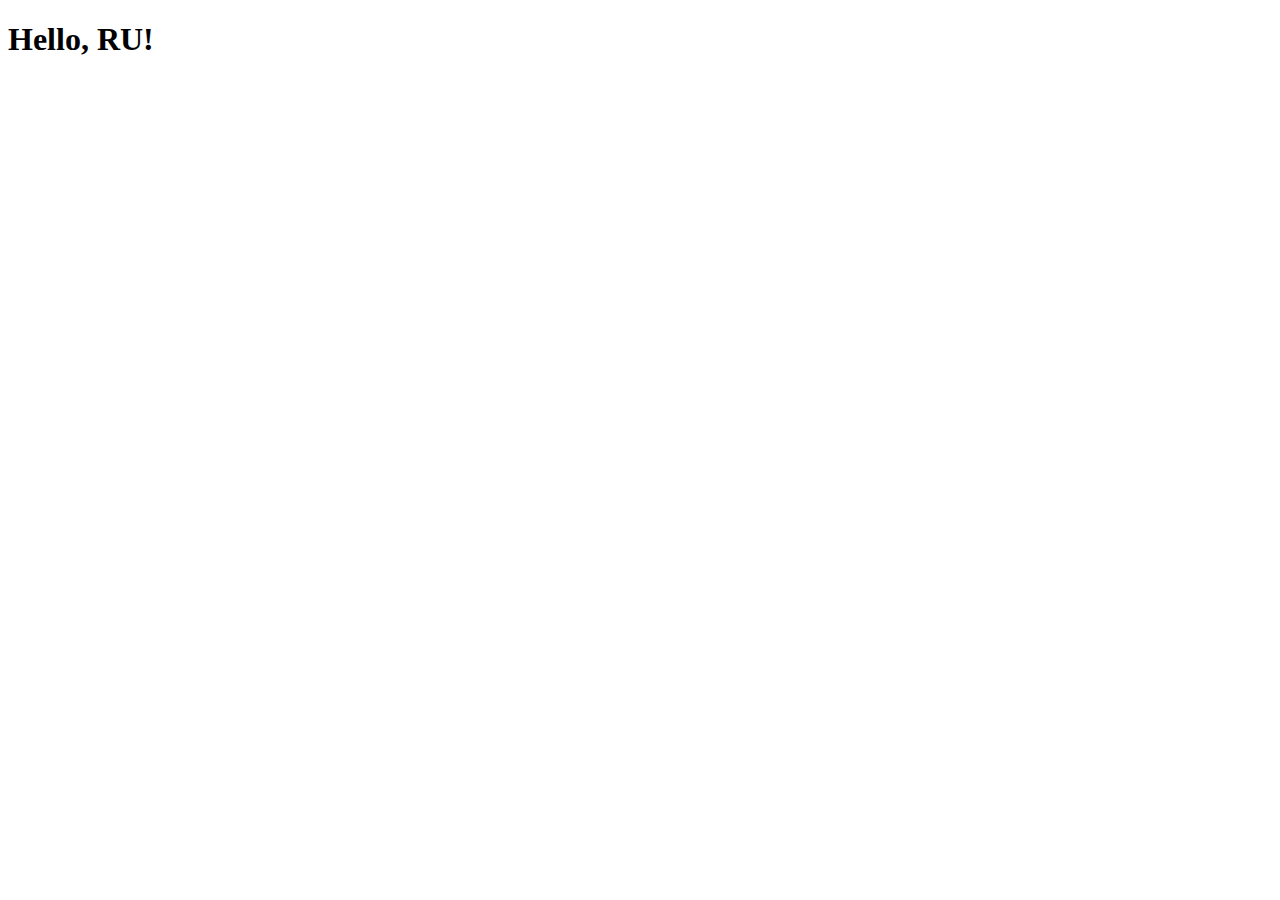
==== public/index.html @ 27c14133 "Bootstrap starter template" ====
<!doctype html>
<html lang="en">
<head>
    <!-- Required meta tags -->
    <meta charset="utf-8">
    <meta name="viewport" content="width=device-width, initial-scale=1, shrink-to-fit=no">

    <!-- Bootstrap CSS - Place before other stylesheets -->
    <link rel="stylesheet" href="https://stackpath.bootstrapcdn.com/bootstrap/4.1.1/css/bootstrap.min.css" integrity="sha384-WskhaSGFgHYWDcbwN70/dfYBj47jz9qbsMId/iRN3ewGhXQFZCSftd1LZCfmhktB" crossorigin="anonymous">

    <title>Hello, world!</title>
</head>
<body>
    <h1>Hello, RU!</h1>


    <!-- Optional JavaScript -->
    <!-- jQuery first, then Popper.js, then Bootstrap JS -->
    <script src="https://code.jquery.com/jquery-3.3.1.slim.min.js" integrity="sha384-q8i/X+965DzO0rT7abK41JStQIAqVgRVzpbzo5smXKp4YfRvH+8abtTE1Pi6jizo" crossorigin="anonymous"></script>
    <script src="https://cdnjs.cloudflare.com/ajax/libs/popper.js/1.14.3/umd/popper.min.js" integrity="sha384-ZMP7rVo3mIykV+2+9J3UJ46jBk0WLaUAdn689aCwoqbBJiSnjAK/l8WvCWPIPm49" crossorigin="anonymous"></script>
    <script src="https://stackpath.bootstrapcdn.com/bootstrap/4.1.1/js/bootstrap.min.js" integrity="sha384-smHYKdLADwkXOn1EmN1qk/HfnUcbVRZyYmZ4qpPea6sjB/pTJ0euyQp0Mk8ck+5T" crossorigin="anonymous"></script>
</body>
</html>
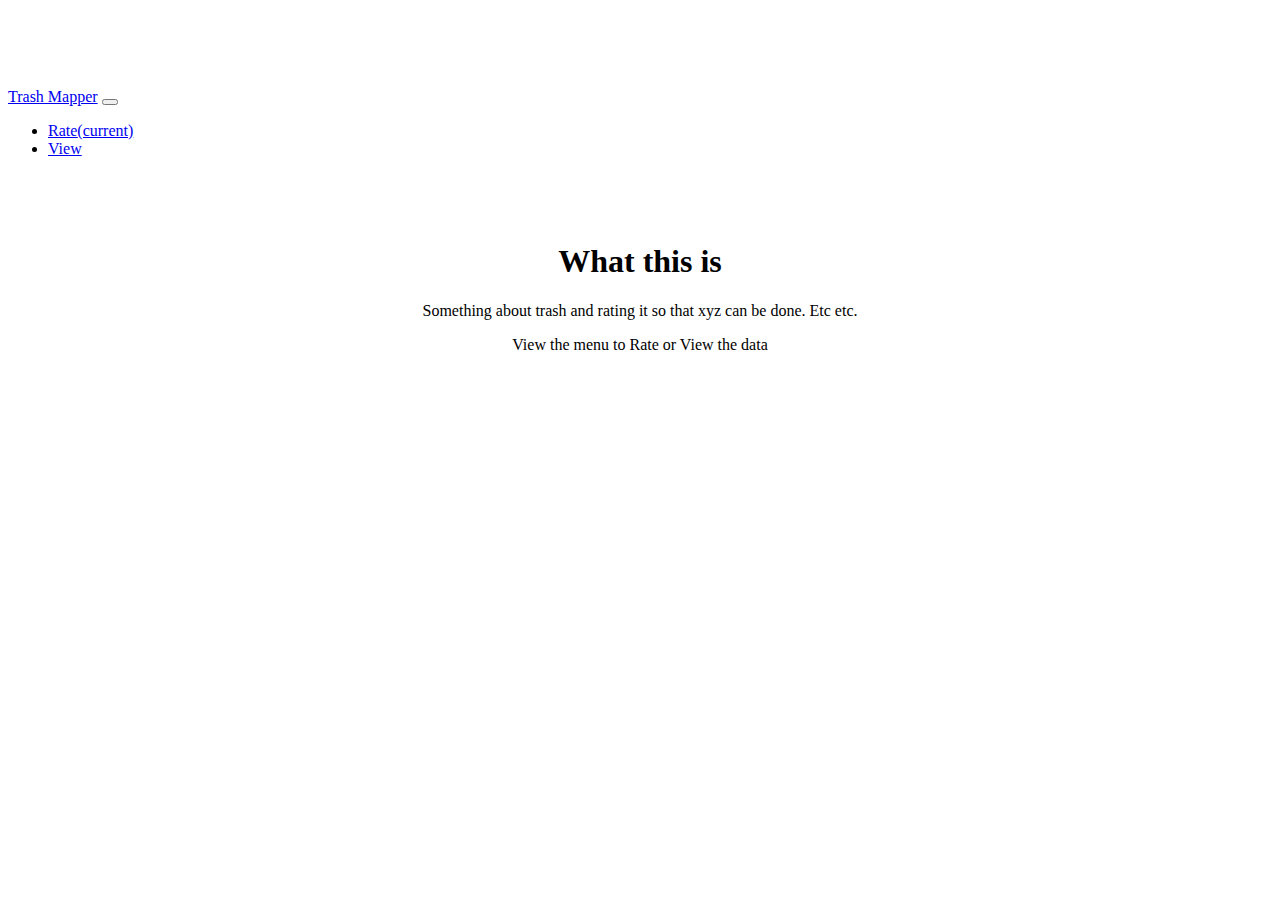
==== commit 9dcf790c: "Lay out basic bootstrap template" ====
--- a/public/index.html
+++ b/public/index.html
@@ -7,12 +7,41 @@
 
     <!-- Bootstrap CSS - Place before other stylesheets -->
     <link rel="stylesheet" href="https://stackpath.bootstrapcdn.com/bootstrap/4.1.1/css/bootstrap.min.css" integrity="sha384-WskhaSGFgHYWDcbwN70/dfYBj47jz9qbsMId/iRN3ewGhXQFZCSftd1LZCfmhktB" crossorigin="anonymous">
+    <link href="style.css" rel="stylesheet">
 
     <title>Hello, world!</title>
 </head>
 <body>
-    <h1>Hello, RU!</h1>
 
+    <header>
+        <!-- Fixed navbar -->
+        <nav class="navbar navbar-expand-md navbar-dark fixed-top bg-dark">
+            <a class="navbar-brand" href="index.html">Trash Mapper</a>
+            <button class="navbar-toggler" type="button" data-toggle="collapse" data-target="#navbarCollapse" aria-controls="navbarCollapse" aria-expanded="false" aria-label="Toggle navigation">
+                <span class="navbar-toggler-icon"></span>
+            </button>
+            <div class="collapse navbar-collapse" id="navbarCollapse">
+                <ul class="navbar-nav mr-auto">
+                    <li class="nav-item">
+                        <a class="nav-link" href="rate.html">Rate<span class="sr-only">(current)</span></a>
+                    </li>
+                    <li class="nav-item">
+                        <a class="nav-link" href="view.html">View</a>
+                    </li>
+                </ul>
+            </div>
+        </nav>
+    </header>
+
+    <!-- Begin page content -->
+    <main role="main" class="container">
+        <div class="starter-template">
+            <h1>What this is</h1>
+            <p class="lead">Something about trash and rating it so that xyz can be done. Etc etc.</p>
+            <p class="lead">View the menu to Rate or View the data</p>
+        </div>
+
+    </main><!-- /.container -->
 
     <!-- Optional JavaScript -->
     <!-- jQuery first, then Popper.js, then Bootstrap JS -->
--- a/public/style.css
+++ b/public/style.css
@@ -0,0 +1,7 @@
+body {
+    padding-top: 5rem;
+}
+.starter-template {
+    padding: 3rem 1.5rem;
+    text-align: center;
+}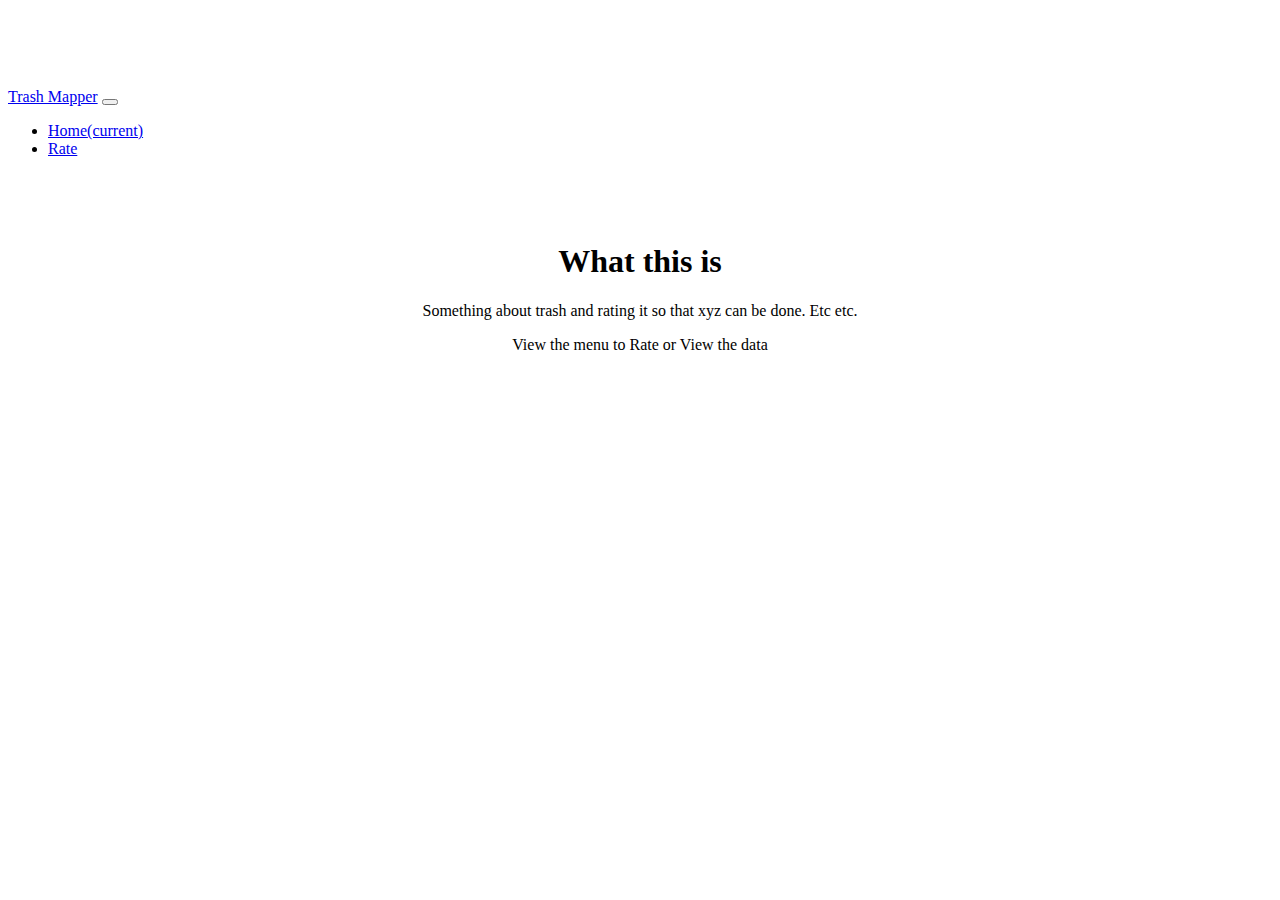
==== commit 3f2432af: "fixes rating" ====
--- a/public/index.html
+++ b/public/index.html
@@ -9,7 +9,7 @@
     <link rel="stylesheet" href="https://stackpath.bootstrapcdn.com/bootstrap/4.1.1/css/bootstrap.min.css" integrity="sha384-WskhaSGFgHYWDcbwN70/dfYBj47jz9qbsMId/iRN3ewGhXQFZCSftd1LZCfmhktB" crossorigin="anonymous">
     <link href="style.css" rel="stylesheet">
 
-    <title>Hello, world!</title>
+    <title>TMapper</title>
 </head>
 <body>
 
@@ -23,10 +23,10 @@
             <div class="collapse navbar-collapse" id="navbarCollapse">
                 <ul class="navbar-nav mr-auto">
                     <li class="nav-item">
-                        <a class="nav-link" href="rate.html">Rate<span class="sr-only">(current)</span></a>
+                        <a class="nav-link" href="view.html">Home<span class="sr-only">(current)</span></a>
                     </li>
                     <li class="nav-item">
-                        <a class="nav-link" href="view.html">View</a>
+                        <a class="nav-link" href="rate.html">Rate</a>
                     </li>
                 </ul>
             </div>
--- a/public/style.css
+++ b/public/style.css
@@ -4,4 +4,10 @@
 .starter-template {
     padding: 3rem 1.5rem;
     text-align: center;
+}
+
+.map-container{
+    /*border: solid blue;*/
+    margin-top: 1.5rem;
+    min-height: 25rem;
 }